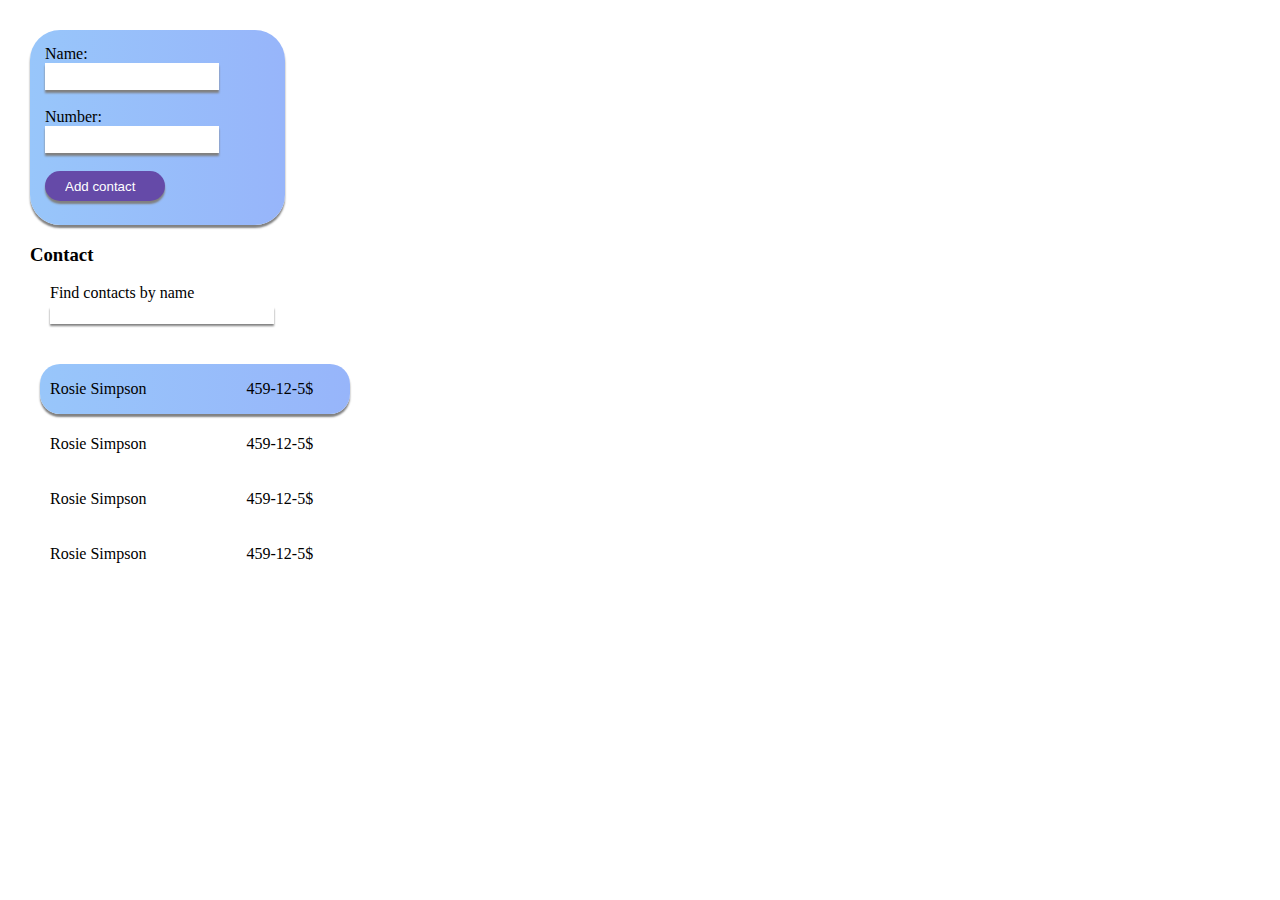
==== contact.html @ dc7c7493 "First commit" ====
<!DOCTYPE html>
<html lang="en">
<head>
    <meta charset="UTF-8">
    <meta http-equiv="X-UA-Compatible" content="IE=edge">
    <meta name="viewport" content="width=device-width, initial-scale=1.0">
    <title>PhoneBook</title>
    <link rel="stylesheet" href="style/contact.css">
</head>
<body>
    <header></header>
    <main>
        <div id="contact-container">
            <form action="">
            <label for="person-name">Name:</label><br>
            <input type="text" id="person-name" name="" value=""><br><br>
            <label for="person-number">Number:</label><br>
            <input type="text" id="person-number" name="" value=""><br><br> 
            <input type="text" id="person-contact" value="Add contact">
            </form>
        </div>

        <div>
            <h3>
                Contact
            </h3>
            <p id="contact-inner">Find contacts by name</p>
            <form action="">
                <input type="text" id="blank">
            </form>
        </div>
        
        <div>
            <div id="rosie1">
                <p>Rosie Simpson</p>
                <p>459-12-5$</p> 
            </div>
            <div id="rosie2">
                <p>Rosie Simpson</p>
                <p>459-12-5$</p> 
            </div>
            <div id="rosie3">
                <p>Rosie Simpson</p>
                <p>459-12-5$</p> 
            </div>
            <div id="rosie4">
                <p>Rosie Simpson</p>
                <p>459-12-5$</p> 
            </div>  
        </div>
    </main>
    <footer></footer>
    
</body>
</html>
---- style/contact.css ----
body {
    margin: 30px;
    /* justify-items: center;
    border: none;
    padding: 50px 50px 50px 500px; */
}

#contact-container {
    /* border: 1px solid red; */
    background: linear-gradient(to right, #98c6fa, #97b5fa);
    width: 240px;
    height: 180px;
    padding: 15px 0px 0px 15px;
    border-radius: 30px;
    box-shadow: 0px 3px 2px 0px grey;
}

#person-name {
    border: none;
    width: 170px;
    height: 25px;
    box-shadow: 0px 3px 2px 0px grey;
}

#person-number {
    border: none;
    width: 170px;
    height: 25px;
    box-shadow: 0px 3px 2px 0px grey;
}


#person-contact {
    background: #654aa8;
    color: white;
    font-weight: 500px;
    border: none;
    width: 100px;
    height: 30px;
    border-radius: 15px;
    padding: 0px 0px 0px 20px;
    box-shadow: 0px 3px 2px 0px grey;
}

#contact-inner {
    margin: 5px 0px 0px 20px;
}

#blank {
    margin: 5px 0px 0px 20px;
    box-shadow: 0px 2px 2px 0px grey;
    border: none;
    width: 220px;
}

#rosie1 {
    background: linear-gradient(to right, #98c6fa, #97b5fa);
    display: flex;
    grid-column-gap: 100px;
    width: 300px;
    margin: 40px 0px 0px 10px;
    padding: 0px 0px 0px 10px;
    border-radius: 20px;
    box-shadow: 0px 3px 2px 0px grey;
}

#rosie2 {
    display: flex;
    grid-column-gap: 100px;
    margin: 5px 0px 0px 20px;
}

#rosie3 {
    display: flex;
    grid-column-gap: 100px;
    margin: 5px 0px 0px 20px;
}

#rosie4 {
    display: flex;
    grid-column-gap: 100px;
    margin: 5px 0px 0px 20px;
}
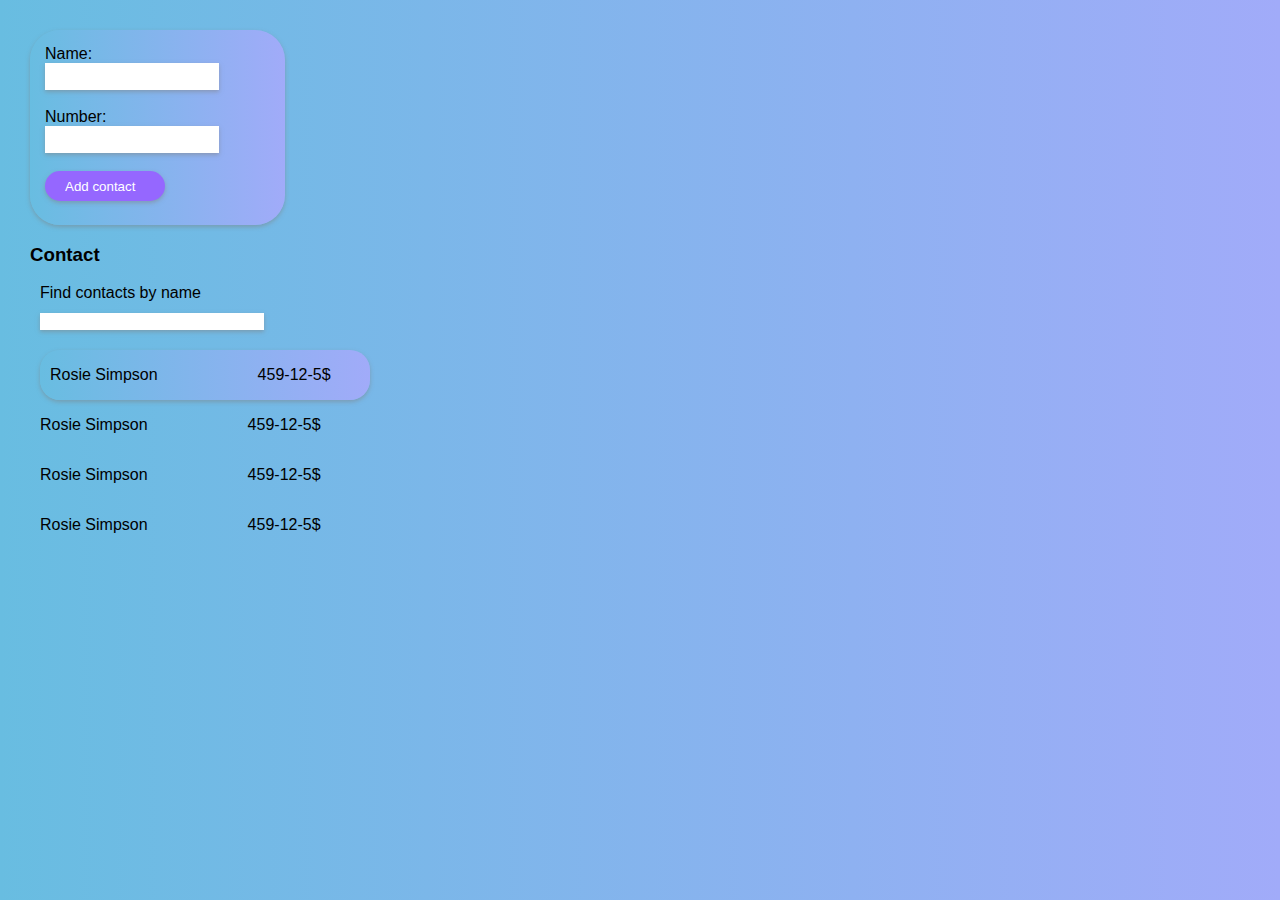
==== commit 586d6b25: "Second Commit" ====
--- a/contact.html
+++ b/contact.html
@@ -21,7 +21,7 @@
         </div>
 
         <div>
-            <h3>
+            <h3 id="contact-head">
                 Contact
             </h3>
             <p id="contact-inner">Find contacts by name</p>
@@ -30,7 +30,7 @@
             </form>
         </div>
         
-        <div>
+        <div id="rosie">
             <div id="rosie1">
                 <p>Rosie Simpson</p>
                 <p>459-12-5$</p> 
--- a/style/contact.css
+++ b/style/contact.css
@@ -1,37 +1,56 @@
+:root {
+    --primary-color: #38005a;
+    --secondary-color: #9567ff;
+    --boxShadow: 0px 2px 4px 0px rgba(128, 128, 128, 0.5);
+    --fontFamily: Arial, Helvetica, sans-serif;
+    --background: linear-gradient(to right, #68bde1, #a1abf9);
+
+    --fontTitle: 2.5em;
+    --fontLabel: 1.5rem;
+}
+
+/* * {
+    box-sizing: border-box;
+    padding: 0;
+    margin: 0;
+} */
+
 body {
+    /* text-align: center; */
     margin: 30px;
+    background-image: var(--background) ;
+    font-family: var(--fontFamily);
     /* justify-items: center;
     border: none;
     padding: 50px 50px 50px 500px; */
 }
 
 #contact-container {
-    /* border: 1px solid red; */
-    background: linear-gradient(to right, #98c6fa, #97b5fa);
+    background: linear-gradient(to right, #68bde1, #a1abf9);
     width: 240px;
     height: 180px;
     padding: 15px 0px 0px 15px;
     border-radius: 30px;
-    box-shadow: 0px 3px 2px 0px grey;
+    box-shadow: 0px 2px 4px 0px rgba(128, 128, 128, 0.5);;
 }
 
 #person-name {
     border: none;
     width: 170px;
     height: 25px;
-    box-shadow: 0px 3px 2px 0px grey;
+    box-shadow: 0px 2px 4px 0px rgba(128, 128, 128, 0.5);
 }
 
 #person-number {
     border: none;
     width: 170px;
     height: 25px;
-    box-shadow: 0px 3px 2px 0px grey;
+    box-shadow: 0px 2px 4px 0px rgba(128, 128, 128, 0.5);
 }
 
 
 #person-contact {
-    background: #654aa8;
+    background: #9567ff;
     color: white;
     font-weight: 500px;
     border: none;
@@ -39,45 +58,49 @@
     height: 30px;
     border-radius: 15px;
     padding: 0px 0px 0px 20px;
-    box-shadow: 0px 3px 2px 0px grey;
+    box-shadow: 0px 2px 4px 0px rgba(128, 128, 128, 0.5);
+}
+
+#contact-head {
+    /* margin: 0px 0px 20px 530px; */
 }
 
 #contact-inner {
-    margin: 5px 0px 0px 20px;
+    margin: 0px 0px 10px 10px;
 }
 
 #blank {
-    margin: 5px 0px 0px 20px;
-    box-shadow: 0px 2px 2px 0px grey;
+    margin: 0px 0px 10px 10px;
+    box-shadow: 0px 2px 4px 0px rgba(128, 128, 128, 0.5);
     border: none;
     width: 220px;
 }
 
+#rosie {
+    margin: 10px;
+}
+
 #rosie1 {
-    background: linear-gradient(to right, #98c6fa, #97b5fa);
+    background: linear-gradient(to right, #68bde1, #a1abf9);
     display: flex;
     grid-column-gap: 100px;
-    width: 300px;
-    margin: 40px 0px 0px 10px;
+    width: 320px;
     padding: 0px 0px 0px 10px;
     border-radius: 20px;
-    box-shadow: 0px 3px 2px 0px grey;
+    box-shadow: 0px 2px 4px 0px rgba(128, 128, 128, 0.5);;
 }
 
 #rosie2 {
     display: flex;
     grid-column-gap: 100px;
-    margin: 5px 0px 0px 20px;
 }
 
 #rosie3 {
     display: flex;
     grid-column-gap: 100px;
-    margin: 5px 0px 0px 20px;
 }
 
 #rosie4 {
     display: flex;
     grid-column-gap: 100px;
-    margin: 5px 0px 0px 20px;
 }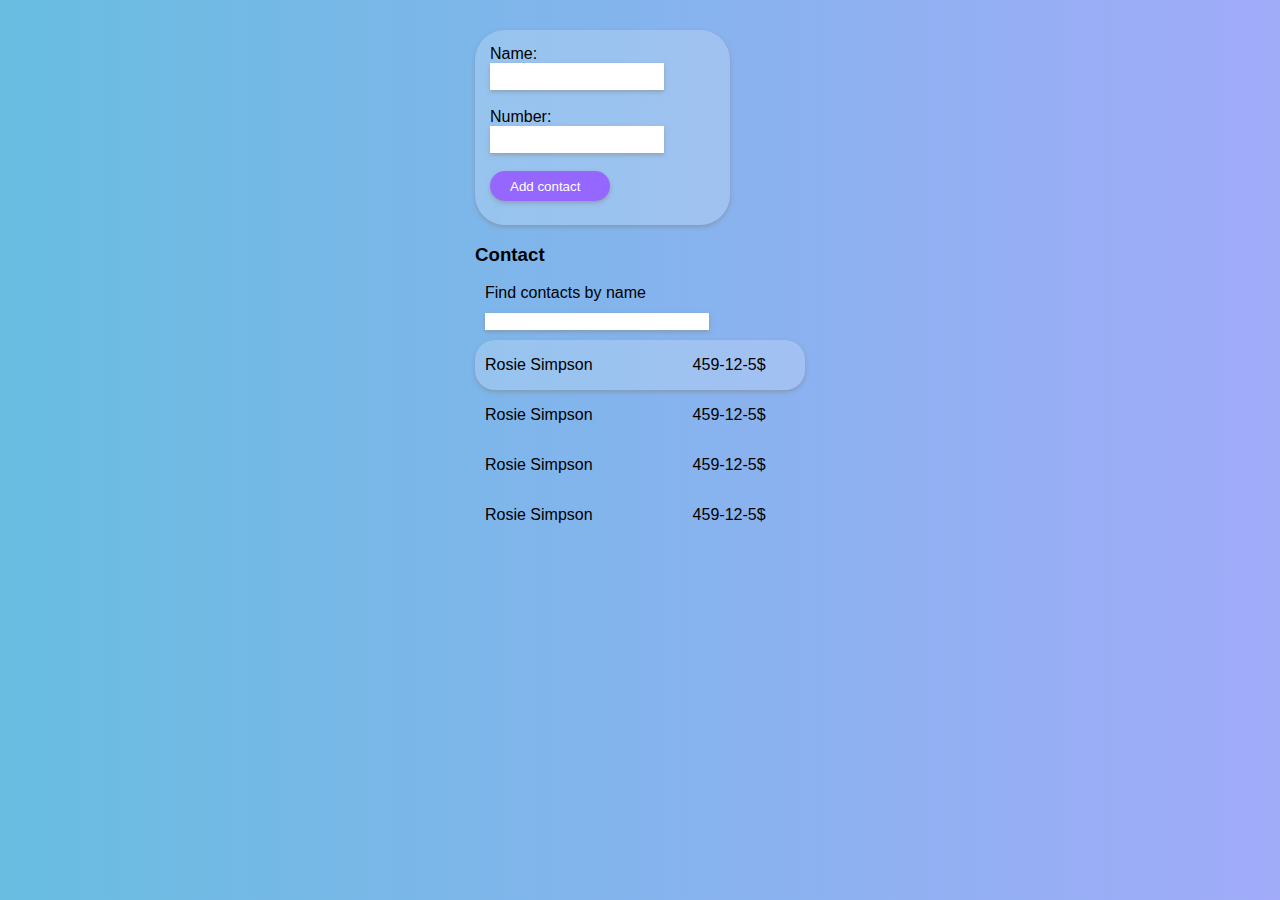
==== commit bdf27bc7: "Adding Third Commit" ====
--- a/contact.html
+++ b/contact.html
@@ -10,43 +10,45 @@
 <body>
     <header></header>
     <main>
-        <div id="contact-container">
-            <form action="">
-            <label for="person-name">Name:</label><br>
-            <input type="text" id="person-name" name="" value=""><br><br>
-            <label for="person-number">Number:</label><br>
-            <input type="text" id="person-number" name="" value=""><br><br> 
-            <input type="text" id="person-contact" value="Add contact">
-            </form>
-        </div>
-
-        <div>
-            <h3 id="contact-head">
-                Contact
-            </h3>
-            <p id="contact-inner">Find contacts by name</p>
-            <form action="">
-                <input type="text" id="blank">
-            </form>
-        </div>
-        
-        <div id="rosie">
-            <div id="rosie1">
-                <p>Rosie Simpson</p>
-                <p>459-12-5$</p> 
+        <div id="main-inner">
+            <div id="contact-container">
+                <form action="">
+                <label for="person-name">Name:</label><br>
+                <input type="text" id="person-name" name="" value=""><br><br>
+                <label for="person-number">Number:</label><br>
+                <input type="text" id="person-number" name="" value=""><br><br> 
+                <input type="text" id="person-contact" value="Add contact">
+                </form>
             </div>
-            <div id="rosie2">
-                <p>Rosie Simpson</p>
-                <p>459-12-5$</p> 
+    
+            <div>
+                <h3 id="contact-head">
+                    Contact
+                </h3>
+                <p id="contact-inner">Find contacts by name</p>
+                <form action="">
+                    <input type="text" id="blank">
+                </form>
             </div>
-            <div id="rosie3">
-                <p>Rosie Simpson</p>
-                <p>459-12-5$</p> 
+            
+            <div id="rosie">
+                <div id="rosie1">
+                    <p>Rosie Simpson</p>
+                    <p>459-12-5$</p> 
+                </div>
+                <div id="rosie2">
+                    <p>Rosie Simpson</p>
+                    <p>459-12-5$</p> 
+                </div>
+                <div id="rosie3">
+                    <p>Rosie Simpson</p>
+                    <p>459-12-5$</p> 
+                </div>
+                <div id="rosie4">
+                    <p>Rosie Simpson</p>
+                    <p>459-12-5$</p> 
+                </div>  
             </div>
-            <div id="rosie4">
-                <p>Rosie Simpson</p>
-                <p>459-12-5$</p> 
-            </div>  
         </div>
     </main>
     <footer></footer>
--- a/style/contact.css
+++ b/style/contact.css
@@ -25,8 +25,17 @@
     padding: 50px 50px 50px 500px; */
 }
 
+main {
+    display: flex;
+    justify-content: center;
+}
+
+#main-inner {
+    max-width: fit-content;
+}
+
 #contact-container {
-    background: linear-gradient(to right, #68bde1, #a1abf9);
+    background: rgba(255, 255, 255, 0.2);
     width: 240px;
     height: 180px;
     padding: 15px 0px 0px 15px;
@@ -61,10 +70,6 @@
     box-shadow: 0px 2px 4px 0px rgba(128, 128, 128, 0.5);
 }
 
-#contact-head {
-    /* margin: 0px 0px 20px 530px; */
-}
-
 #contact-inner {
     margin: 0px 0px 10px 10px;
 }
@@ -77,11 +82,11 @@
 }
 
 #rosie {
-    margin: 10px;
+    /* margin: 10px; */
 }
 
 #rosie1 {
-    background: linear-gradient(to right, #68bde1, #a1abf9);
+    background: rgba(255, 255, 255, 0.2);
     display: flex;
     grid-column-gap: 100px;
     width: 320px;
@@ -93,14 +98,24 @@
 #rosie2 {
     display: flex;
     grid-column-gap: 100px;
+    padding: 0px 0px 0px 10px;
 }
 
 #rosie3 {
     display: flex;
     grid-column-gap: 100px;
+    padding: 0px 0px 0px 10px;
 }
 
 #rosie4 {
     display: flex;
     grid-column-gap: 100px;
-}+    padding: 0px 0px 0px 10px;
+}
+
+/* @media screen and (max-width:700px) {
+    label {
+        color: red;
+    }
+    
+} */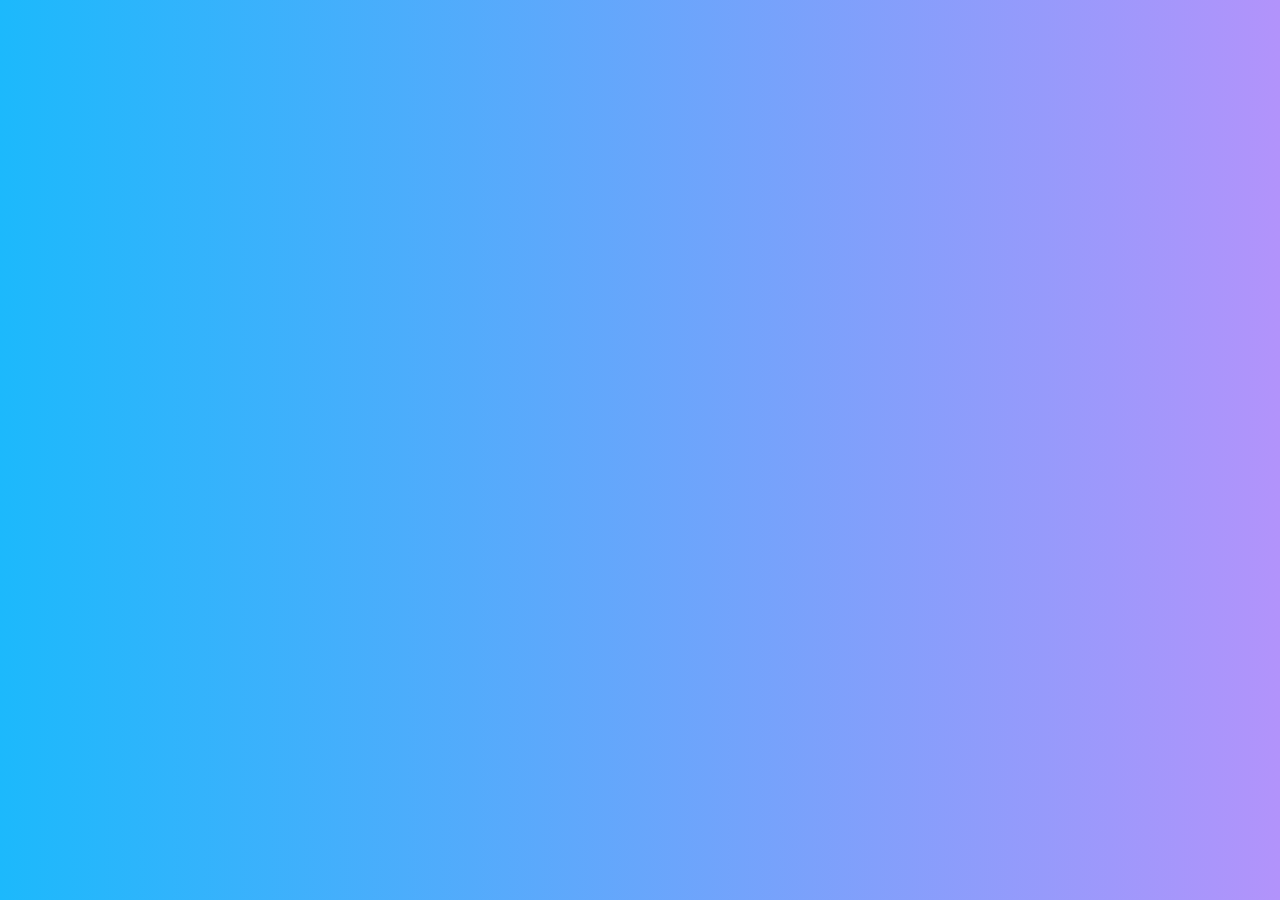
==== commit f864a448: "Adding Updated Contact" ====
--- a/contact.html
+++ b/contact.html
@@ -4,59 +4,22 @@
     <meta charset="UTF-8">
     <meta http-equiv="X-UA-Compatible" content="IE=edge">
     <meta name="viewport" content="width=device-width, initial-scale=1.0">
-    <title>PhoneBook</title>
-    <link rel="stylesheet" href="style/contact.css">
+    <!-- BOOTSTRAP CSS-->
+    <link href="https://cdn.jsdelivr.net/npm/bootstrap@5.3.0-alpha2/dist/css/bootstrap.min.css" rel="stylesheet" integrity="sha384-aFq/bzH65dt+w6FI2ooMVUpc+21e0SRygnTpmBvdBgSdnuTN7QbdgL+OapgHtvPp" crossorigin="anonymous">
+    <link rel="stylesheet" href="../style/sign_up.css">
+    <title>Contact Page</title>
 </head>
 <body>
     <header></header>
     <main>
-        <div id="main-inner">
-            <div id="contact-container">
-                <form action="">
-                <label for="person-name">Name:</label><br>
-                <input type="text" id="person-name" name="" value=""><br><br>
-                <label for="person-number">Number:</label><br>
-                <input type="text" id="person-number" name="" value=""><br><br> 
-                <input type="text" id="person-contact" value="Add contact">
-                </form>
-            </div>
-    
-            <div>
-                <h3 id="contact-head">
-                    Contact
-                </h3>
-                <p id="contact-inner">Find contacts by name</p>
-                <form action="">
-                    <input type="text" id="blank">
-                </form>
-            </div>
-            
-            <div id="rosie">
-                <div id="rosie1">
-                    <p>Rosie Simpson</p>
-                    <p>459-12-5$</p> 
-                </div>
-                <div id="rosie2">
-                    <p>Rosie Simpson</p>
-                    <p>459-12-5$</p> 
-                </div>
-                <div id="rosie3">
-                    <p>Rosie Simpson</p>
-                    <p>459-12-5$</p> 
-                </div>
-                <div id="rosie4">
-                    <p>Rosie Simpson</p>
-                    <p>459-12-5$</p> 
-                </div>  
-            </div>
-        </div>
+        <div class="container-fluid">
+            <div class="d-flex justify-content-center dialer-outer">
+             <div class="dialer text-center py-5 px-4 rounded-4">
+                 <div class="d-flex justify-content-center">
+                     <figure class="border"><img src="" alt="" ></figure>
+                 </div>
     </main>
     <footer></footer>
-    
+    <script src="https://cdn.jsdelivr.net/npm/bootstrap@5.3.0-alpha3/dist/js/bootstrap.bundle.min.js" integrity="sha384-ENjdO4Dr2bkBIFxQpeoTz1HIcje39Wm4jDKdf19U8gI4ddQ3GYNS7NTKfAdVQSZe" crossorigin="anonymous"></script>
 </body>
-</html>
-
-
-
-  
-  +</html>--- a/style/sign_up.css
+++ b/style/sign_up.css
@@ -0,0 +1,90 @@
+:root {
+    --primary-color: #38005a;
+    --secondary-color: #9567ff;
+    --textColor: #38005a;
+    --boxShadow: 0px 2px 4px 0px rgba(128, 128, 128, 0.5);
+    --fontFamily: Arial, Helvetica, sans-serif;
+    --background: linear-gradient(to right, #1cb9fc, #b293fb);
+
+    --fontTitle: 2.5em;
+    --fontLabel: 1.5rem;
+}
+
+* {
+    box-sizing: border-box;
+    padding: 0;
+    margin: 0;
+}
+
+
+body {
+    background: var(--background) ;
+    font-family: var(--fontFamily);
+    /* height: 100vh; */
+    width: 100%; 
+}
+.container {
+    background: rgba(228, 228, 228, 0.3);
+    box-shadow: var(--boxShadow);
+    border: 4px gray;
+    height: fit-content;
+    width: 40%;
+    display: flex;
+    justify-content: center;
+    align-items: center;
+    align-content: center; 
+    border-radius: 20px;
+    
+}
+
+h3 {
+    
+    color: var(--textColor);
+    font-size:var(--fontTitle) ;
+    font-weight: 800;
+    text-shadow: 1px 2px #e5f0f5;
+    padding-left: 2rem;
+    margin-top: 15px;
+    
+}
+
+p, h2, label {
+    font-family: var(--fontFamily);
+}
+
+.account {
+    display: flex;
+    justify-content: center;
+    align-items: center;
+    align-content: center; 
+    margin-top: 50px;
+}
+
+  .btn-primary{
+        border-radius: 4rem;
+        background-color: #9567ff;
+        width: 10rem;
+        box-shadow: 0px 3px 10px 0px #33333396;
+        display: flex;
+        justify-content: center;
+        align-self: center;
+    }
+
+@media only screen and (min-width: 600px) {
+    .container {
+        padding: 10px 40px 10px;
+    }
+
+}
+
+@media only screen and (max-width: 600px) {
+    .container {
+        width: 80%;
+        padding: 10px 40px 10px;
+    }
+    .btn.btn-primary{
+        padding: 2px 1px 2px;
+        display: block;
+        margin: 0 auto;
+    }
+}
